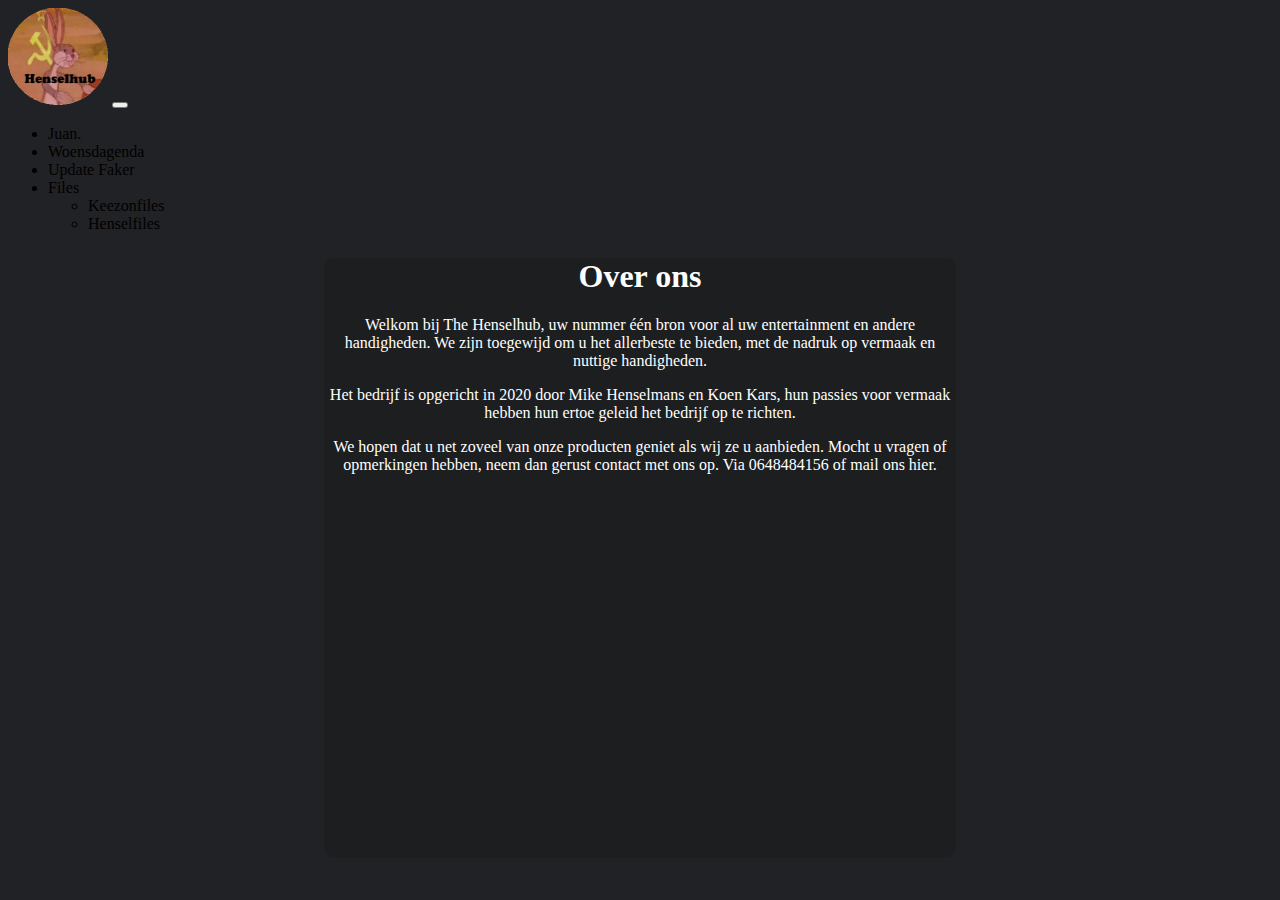
==== index.html @ 56cab733 "Update index.html" ====
<!DOCTYPE html>
<html lang="nl">
  <head>
    <meta charset="utf-8">
    <title>Henselhub</title>
    <link href="https://cdn.jsdelivr.net/npm/bootstrap@5.0.0-alpha3/dist/css/bootstrap.min.css" rel="stylesheet" integrity="sha384-CuOF+2SnTUfTwSZjCXf01h7uYhfOBuxIhGKPbfEJ3+FqH/s6cIFN9bGr1HmAg4fQ" crossorigin="anonymous">
    <meta name="viewport" content="width=device-width, initial-scale=1">
    <link href="https://cdn.jsdelivr.net/npm/bootstrap@5.0.0-alpha3/dist/css/bootstrap.min.css" rel="stylesheet" integrity="sha384-CuOF+2SnTUfTwSZjCXf01h7uYhfOBuxIhGKPbfEJ3+FqH/s6cIFN9bGr1HmAg4fQ" crossorigin="anonymous">
    <link rel="stylesheet" href="style.css">
  </head>
  <body>
    <!-- Navbar -->
    <nav class="navbar navbar-expand-lg navbar-dark bg-dark">
      <!-- Container wrapper -->
      <div class="container-fluid">
        <!-- Navbar brand -->
        <a class="navbar-brand" href="index.html"><img src="hensellogo.png" alt="Henselhub" width="100"></a>

        <!-- Toggle button -->
        <button
          class="navbar-toggler"
          type="button"
          data-toggle="collapse"
          data-target="#navbarSupportedContent"
          aria-controls="navbarSupportedContent"
          aria-expanded="false"
          aria-label="Toggle navigation"
        >
          <i class="fas fa-bars"></i>
        </button>

        <!-- Collapsible wrapper -->
        <div class="collapse navbar-collapse" id="navbarSupportedContent">
          <!-- Left links -->
          <ul class="navbar-nav mr-auto mb-2 mb-lg-0">
            <li class="nav-item">
              <a class="nav-link active" aria-current="page" href="juan.html">Juan.</a>
            </li>
            <li class="nav-item">
              <a class="nav-link" href="#">Woensdagenda</a>
            </li>
            <li class="nav-item">
              <a class="nav-link" href="updatefaker.html">Update Faker</a>
            </li>
            <!-- Navbar dropdown -->
            <li class="nav-item dropdown">
              <a
                class="nav-link dropdown-toggle"
                href="#"
                id="navbarDropdown"
                role="button"
                data-toggle="dropdown"
                aria-expanded="false"
              >
                Files
              </a>
              <!-- Dropdown menu -->
              <ul class="dropdown-menu" aria-labelledby="navbarDropdown">
                <li><a class="dropdown-item" href="Keezonfiles.html">Keezonfiles</a></li>
                <li><a class="dropdown-item" href="Henselfiles.html">Henselfiles</a></li>
              </ul>
            </li>
          </ul>
          <!-- Left links -->
        </div>
        <!-- Collapsible wrapper -->
      </div>
      <!-- Container wrapper -->
    </nav>
    <!-- Navbar -->
<div id="main">
  <h1 id="overons">Over ons</h1>
<p>Welkom bij The Henselhub, uw nummer één bron voor al uw entertainment en andere handigheden. We zijn toegewijd om u het allerbeste te bieden, met de nadruk op vermaak en nuttige handigheden.</p>
  <p>Het bedrijf is opgericht in 2020 door Mike Henselmans en Koen Kars, hun passies voor vermaak hebben hun ertoe geleid het bedrijf op te richten.</p>
  <p>We hopen dat u net zoveel van onze producten geniet als wij ze u aanbieden. Mocht u vragen of opmerkingen hebben, neem dan gerust contact met ons op. Via 0648484156 of mail ons <a href="mailto:KomKommer098@gmail.com">hier</a>.</p>
  <script src="https://cdn.jsdelivr.net/npm/bootstrap@5.0.0-alpha3/dist/js/bootstrap.bundle.min.js" integrity="sha384-popRpmFF9JQgExhfw5tZT4I9/CI5e2QcuUZPOVXb1m7qUmeR2b50u+YFEYe1wgzy" crossorigin="anonymous"></script>
  </body>
</html>
---- style.css ----
#main {
margin: auto;
text-align: center;
margin-left: 25%;
margin-top: 2%;
background-color: #1c1e20;
color: #ffffff ;
width: 50%;
height: 600px;
border-radius: 10px;
}

a, a:hover, a:focus, a:active {
text-decoration: none;
color: inherit;
}

body {
  background-color: #202225;
}

#juanfoto {
  position: fixed;
  width: 100%;
  height: 82%;
}

#updatefakers {
  float: left;
  width: 25%;
  margin: 25px;
}

#fotosupdate {
margin: 25px;
width: 250px;
}

#username_submit {
   width: 360px;
  Background-color: #0096db;
  margin-left: 5px;
  margin-top: 16px;
  margin-right: 10px;
  margin-bottom: 16px;
  outline: none;
  border-style: groove;
  border: none;
  padding: 1rem;
  color: white;
}

h1 {
  color: white;
}

p {
  color: white;
}
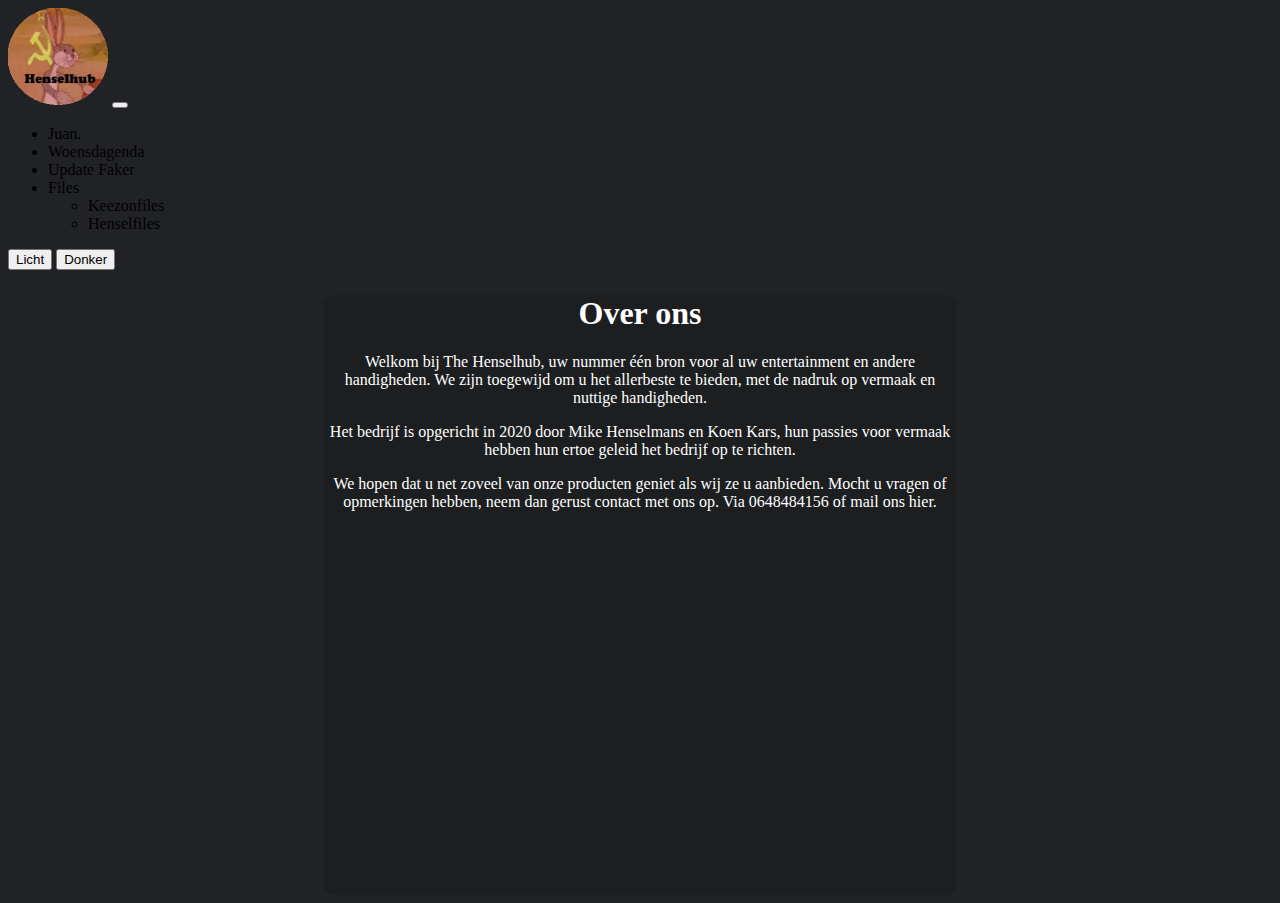
==== commit 2d023706: "Update index.html" ====
--- a/index.html
+++ b/index.html
@@ -37,7 +37,7 @@
               <a class="nav-link active" aria-current="page" href="juan.html">Juan.</a>
             </li>
             <li class="nav-item">
-              <a class="nav-link" href="#">Woensdagenda</a>
+              <a class="nav-link" href="woensdagenda.html">Woensdagenda</a>
             </li>
             <li class="nav-item">
               <a class="nav-link" href="updatefaker.html">Update Faker</a>
@@ -62,6 +62,9 @@
             </li>
           </ul>
           <!-- Left links -->
+            <button onclick="toggleTheme('dark');" id="knop">Licht</button>
+
+   <button onclick="toggleTheme('light');" id="knop">Donker</button>
         </div>
         <!-- Collapsible wrapper -->
       </div>
@@ -73,6 +76,13 @@
 <p>Welkom bij The Henselhub, uw nummer één bron voor al uw entertainment en andere handigheden. We zijn toegewijd om u het allerbeste te bieden, met de nadruk op vermaak en nuttige handigheden.</p>
   <p>Het bedrijf is opgericht in 2020 door Mike Henselmans en Koen Kars, hun passies voor vermaak hebben hun ertoe geleid het bedrijf op te richten.</p>
   <p>We hopen dat u net zoveel van onze producten geniet als wij ze u aanbieden. Mocht u vragen of opmerkingen hebben, neem dan gerust contact met ons op. Via 0648484156 of mail ons <a href="mailto:KomKommer098@gmail.com">hier</a>.</p>
+    <script type="text/javascript">
+  const htmlEl = document.getElementsByTagName('html')[0];
+
+const toggleTheme = (theme) => {
+  htmlEl.dataset.theme = theme;
+}
+  </script>
   <script src="https://cdn.jsdelivr.net/npm/bootstrap@5.0.0-alpha3/dist/js/bootstrap.bundle.min.js" integrity="sha384-popRpmFF9JQgExhfw5tZT4I9/CI5e2QcuUZPOVXb1m7qUmeR2b50u+YFEYe1wgzy" crossorigin="anonymous"></script>
   </body>
 </html>
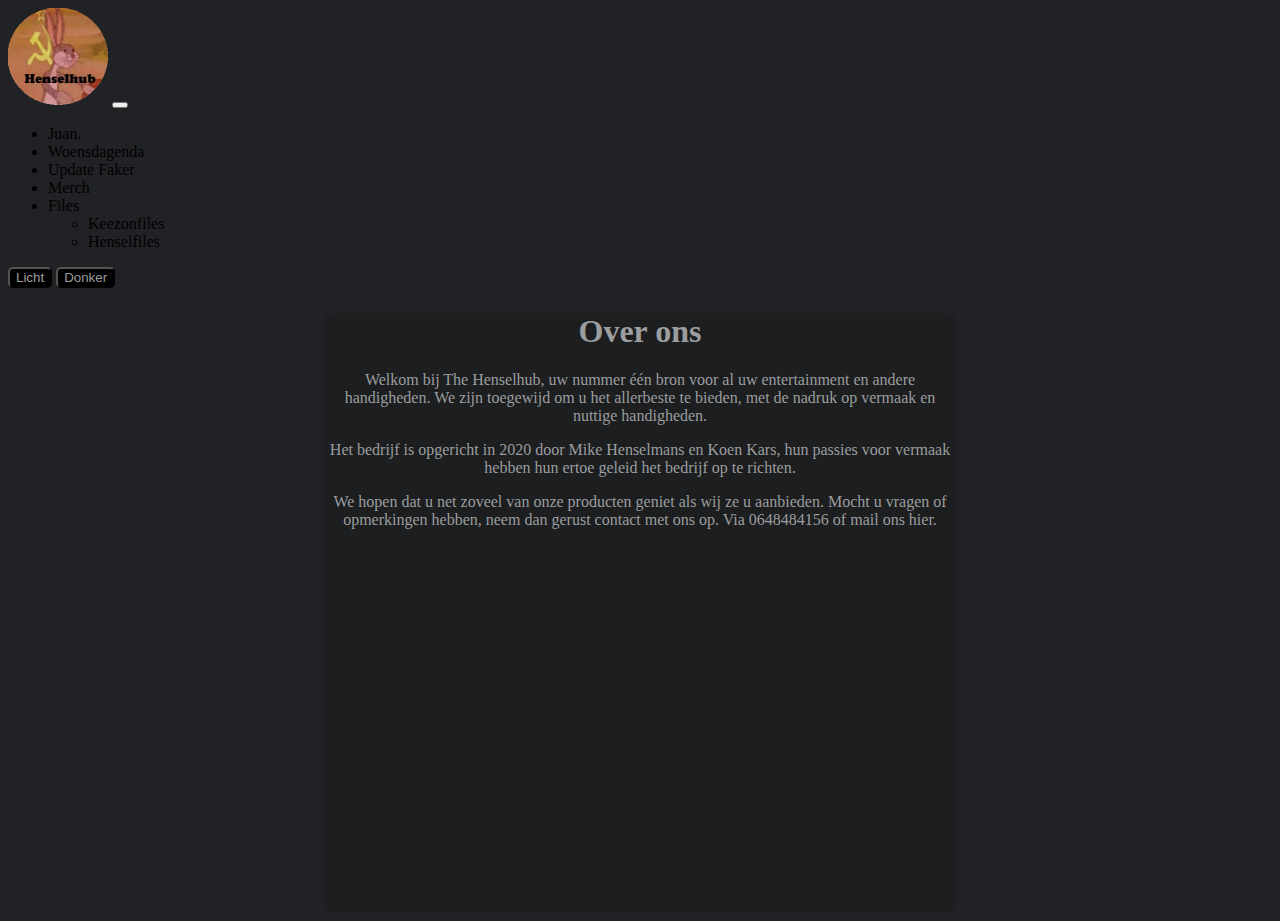
==== commit 3e0e8ae2: "Update index.html" ====
--- a/index.html
+++ b/index.html
@@ -34,13 +34,16 @@
           <!-- Left links -->
           <ul class="navbar-nav mr-auto mb-2 mb-lg-0">
             <li class="nav-item">
-              <a class="nav-link active" aria-current="page" href="juan.html">Juan.</a>
+              <a class="nav-link" href="juan.html">Juan.</a>
             </li>
             <li class="nav-item">
               <a class="nav-link" href="woensdagenda.html">Woensdagenda</a>
             </li>
             <li class="nav-item">
               <a class="nav-link" href="updatefaker.html">Update Faker</a>
+            </li>
+             <li class="nav-item">
+              <a class="nav-link" href="Merch.html">Merch</a>
             </li>
             <!-- Navbar dropdown -->
             <li class="nav-item dropdown">
@@ -76,12 +79,8 @@
 <p>Welkom bij The Henselhub, uw nummer één bron voor al uw entertainment en andere handigheden. We zijn toegewijd om u het allerbeste te bieden, met de nadruk op vermaak en nuttige handigheden.</p>
   <p>Het bedrijf is opgericht in 2020 door Mike Henselmans en Koen Kars, hun passies voor vermaak hebben hun ertoe geleid het bedrijf op te richten.</p>
   <p>We hopen dat u net zoveel van onze producten geniet als wij ze u aanbieden. Mocht u vragen of opmerkingen hebben, neem dan gerust contact met ons op. Via 0648484156 of mail ons <a href="mailto:KomKommer098@gmail.com">hier</a>.</p>
-    <script type="text/javascript">
-  const htmlEl = document.getElementsByTagName('html')[0];
-
-const toggleTheme = (theme) => {
-  htmlEl.dataset.theme = theme;
-}
+   <script src="script.js">
+  
   </script>
   <script src="https://cdn.jsdelivr.net/npm/bootstrap@5.0.0-alpha3/dist/js/bootstrap.bundle.min.js" integrity="sha384-popRpmFF9JQgExhfw5tZT4I9/CI5e2QcuUZPOVXb1m7qUmeR2b50u+YFEYe1wgzy" crossorigin="anonymous"></script>
   </body>
--- a/style.css
+++ b/style.css
@@ -4,7 +4,7 @@
 margin-left: 25%;
 margin-top: 2%;
 background-color: #1c1e20;
-color: #ffffff ;
+color: #9B9D9E ;
 width: 50%;
 height: 600px;
 border-radius: 10px;
@@ -50,10 +50,46 @@
   color: white;
 }
 
-h1 {
-  color: white;
+table {
+  border: 1px solid white;
 }
 
-p {
-  color: white;
+tr {
+  border: 1px solid white;
 }
+
+th {border: 1px solid white;
+  padding: 5px;
+}
+
+html[data-theme='dark'] {
+    background: #000;
+    filter: invert(1) hue-rotate(180deg);
+    background-color: #202225;
+}
+
+html[data-theme='dark'] img {
+  filter: invert(1) hue-rotate(180deg)
+}
+
+#knop {
+  background-color: black;
+  color: #9B9D9E;
+  border-radius: 5px;
+}
+
+#wrappermerch {
+    padding: 10px 10px 10px 100px;
+    margin: auto;
+    height: 100%;
+}
+
+article {
+  margin: 0 10px 10px 0;
+  width: 231px;
+  height: 242px;
+  cursor: pointer;
+  color: pink;
+  float: left;
+}
+
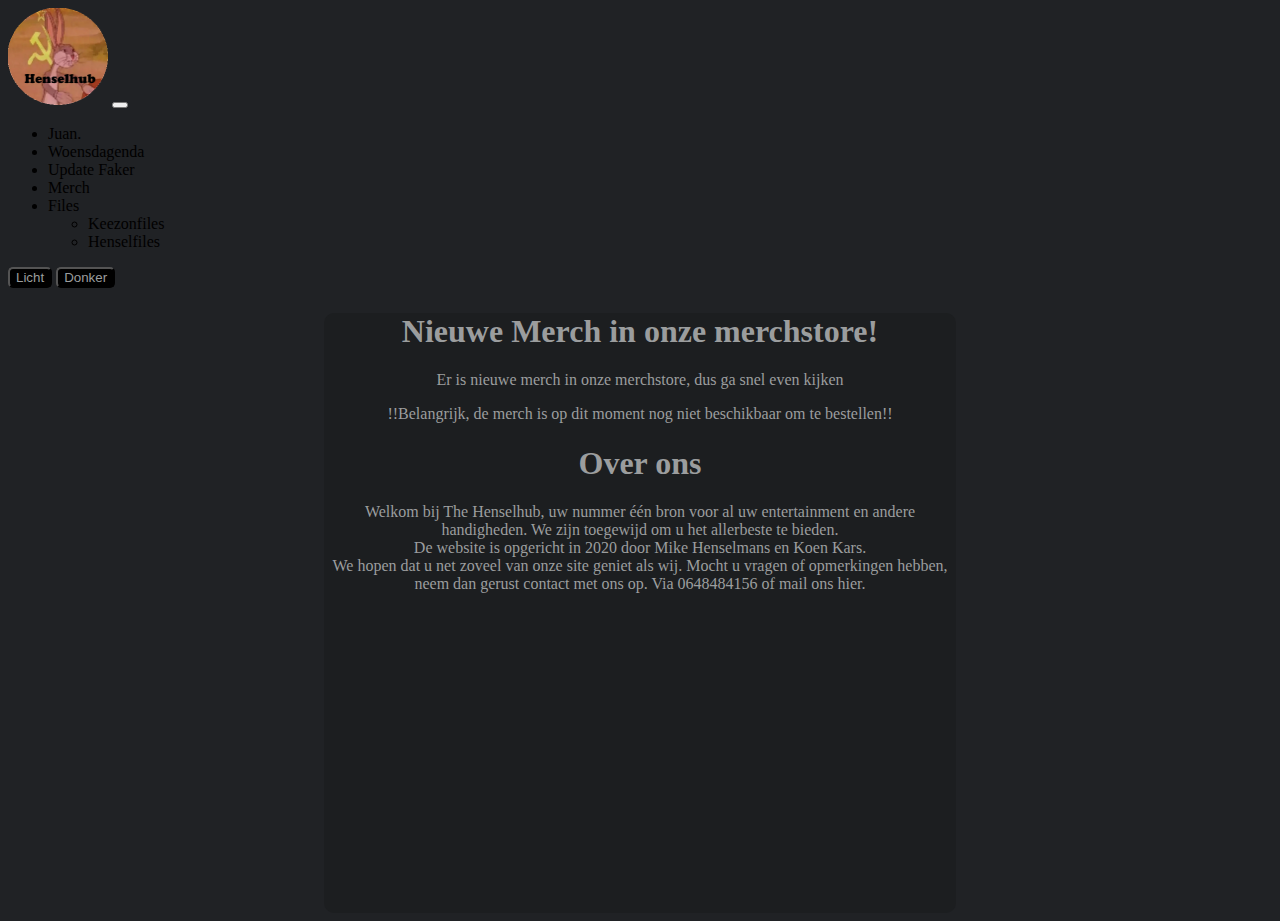
==== commit 287c3190: "Update index.html" ====
--- a/index.html
+++ b/index.html
@@ -75,10 +75,13 @@
     </nav>
     <!-- Navbar -->
 <div id="main">
+  <h1>Nieuwe Merch in onze merchstore!</h1>
+  <p> Er is nieuwe merch in onze merchstore, dus ga snel even kijken</p>
+  <p id="belangrijk">!!Belangrijk, de merch is op dit moment nog niet beschikbaar om te bestellen!!</p>
   <h1 id="overons">Over ons</h1>
-<p>Welkom bij The Henselhub, uw nummer één bron voor al uw entertainment en andere handigheden. We zijn toegewijd om u het allerbeste te bieden, met de nadruk op vermaak en nuttige handigheden.</p>
-  <p>Het bedrijf is opgericht in 2020 door Mike Henselmans en Koen Kars, hun passies voor vermaak hebben hun ertoe geleid het bedrijf op te richten.</p>
-  <p>We hopen dat u net zoveel van onze producten geniet als wij ze u aanbieden. Mocht u vragen of opmerkingen hebben, neem dan gerust contact met ons op. Via 0648484156 of mail ons <a href="mailto:KomKommer098@gmail.com">hier</a>.</p>
+<p>Welkom bij The Henselhub, uw nummer één bron voor al uw entertainment en andere handigheden. We zijn toegewijd om u het allerbeste te bieden.<br>
+ De website is opgericht in 2020 door Mike Henselmans en Koen Kars.<br>
+  We hopen dat u net zoveel van onze site geniet als wij. Mocht u vragen of opmerkingen hebben, neem dan gerust contact met ons op. Via 0648484156 of mail ons <a href="mailto:KomKommer098@gmail.com">hier</a>.</p>
    <script src="script.js">
   
   </script>
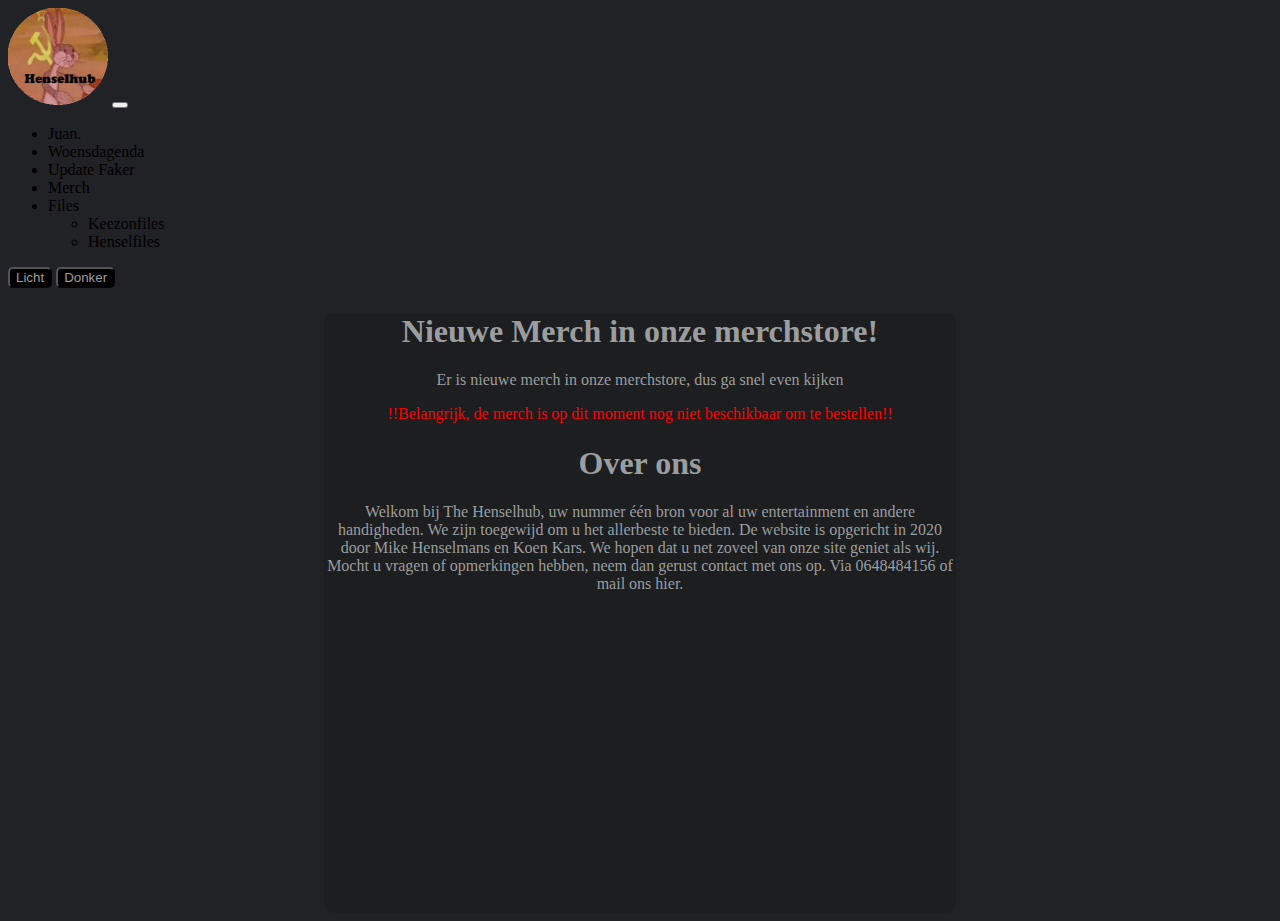
==== commit 7f399324: "Update index.html" ====
--- a/index.html
+++ b/index.html
@@ -79,8 +79,8 @@
   <p> Er is nieuwe merch in onze merchstore, dus ga snel even kijken</p>
   <p id="belangrijk">!!Belangrijk, de merch is op dit moment nog niet beschikbaar om te bestellen!!</p>
   <h1 id="overons">Over ons</h1>
-<p>Welkom bij The Henselhub, uw nummer één bron voor al uw entertainment en andere handigheden. We zijn toegewijd om u het allerbeste te bieden.<br>
- De website is opgericht in 2020 door Mike Henselmans en Koen Kars.<br>
+<p>Welkom bij The Henselhub, uw nummer één bron voor al uw entertainment en andere handigheden. We zijn toegewijd om u het allerbeste te bieden.
+ De website is opgericht in 2020 door Mike Henselmans en Koen Kars.
   We hopen dat u net zoveel van onze site geniet als wij. Mocht u vragen of opmerkingen hebben, neem dan gerust contact met ons op. Via 0648484156 of mail ons <a href="mailto:KomKommer098@gmail.com">hier</a>.</p>
    <script src="script.js">
   
--- a/style.css
+++ b/style.css
@@ -93,3 +93,9 @@
   float: left;
 }
 
+#belangrijk {
+  color: #FF0000;
+}
+
+#overons {
+text-allign: left;}
